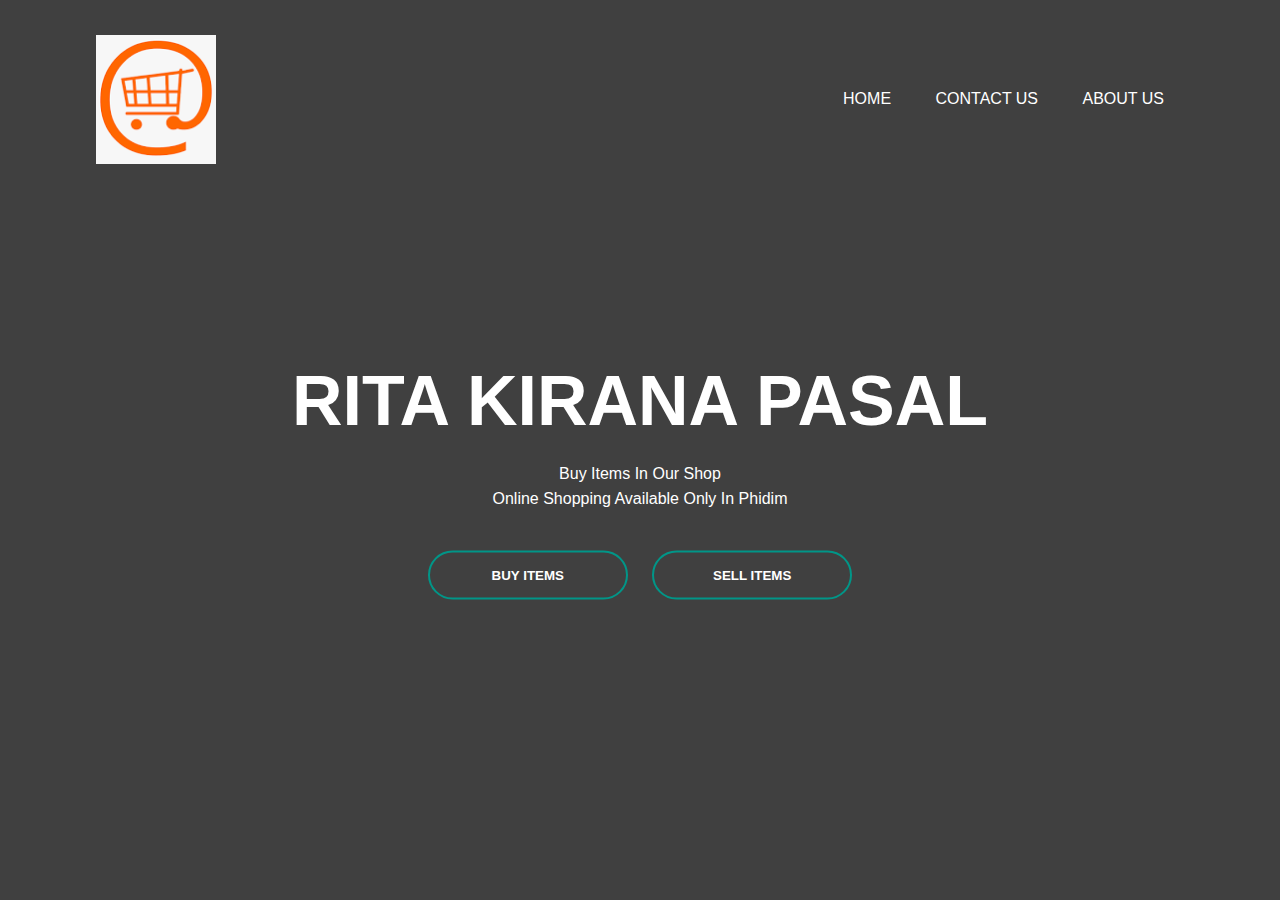
==== index.html @ 593384d9 "Add files via upload" ====
<!DOCTYPE html>
<html lang="en">
<head>
    <meta charset="UTF-8">
    <meta http-equiv="X-UA-Compatible" content="IE=edge">
    <meta name="viewport" content="width=device-width, initial-scale=1.0">
    <title>Rita Kirana Pasal</title>
    <link rel="stylesheet" href="style.css">
</head>
<body>
    <div class="banner">
        <div class="navbar">
            <img src="/logo.png" class="logo">
            <ul>
                <li><a href="#">HOME</a></li>
                <li><a href="#">CONTACT US</a></li>
                <li><a href="#">ABOUT US</a></li>
            </ul>
        </div>
        <div class="content">
            <h1>RITA KIRANA PASAL</h1>
            <p>Buy Items In Our Shop<br>Online Shopping Available Only In Phidim</p>
            <div>
                <button type="button"><span></span>BUY ITEMS</button>
                <button type="button"><span></span>SELL ITEMS</button>
            </div>
        </div>
    </div>
</body>
</html>
---- style.css ----
*{
    margin: 0;
    padding: 0;
    font-family: sans-serif;
}
.banner{
    width: 100%;
    height: 100vh;
    background-image: linear-gradient(rgba(0,0,0,0.75),rgba(0,0,0,0.75)),url(/background.jpg);
    background-size: cover;
    background-position: center;
}
.navbar{
    width: 85%;
    margin: auto;
    padding: 35px 0;
    display: flex;
    align-items: center;
    justify-content: space-between;
}
.logo{
    width: 120px;
    cursor: pointer;
}
.navbar ul li{
    list-style: none;
    display: inline-block;
    margin: 0 20px;
    position: relative;
}
.navbar ul li a{
    text-decoration: none;
    color: #fff;
    text-transform: uppercase;
}
.navbar ul li::after{
    content: '';
    height: 3px;
    width: 0;
    background: #009688;
    position: absolute;
    left: 0;
    bottom: -10px;
    transition: 0.5s;
}
.navbar ul li:hover::after{
    width: 100%;
}
.content{
    width: 100%;
    position: absolute;
    top: 50%;
    transform: translateY(-50%);
    text-align: center;
    color: #fff;
}
.content h1{
    font-size: 70px;
    margin-top: 80px;
}
.content p{
    margin: 20px auto;
    font-weight: 100;
    line-height: 25px;

}
button{
    width: 200px;
    padding: 15px 0;
    text-align: center;
    margin: 20px 10px;
    border-radius: 25px;
    font-weight: bold;
    border: 2px solid #009688;
    background: transparent;
    color: #fff;
    cursor: pointer;
    position: relative;
    overflow: hidden;
}
span{
    background: #009688;
    height: 100%;
    width: 0;
    border-radius: 25px;
    position: absolute;
    left: 0;
    bottom: 0;
    z-index: -1;
    transition: 0.5s;
}
button:hover span{
    width: 100%;
}
button:hover{
    border: none;
}
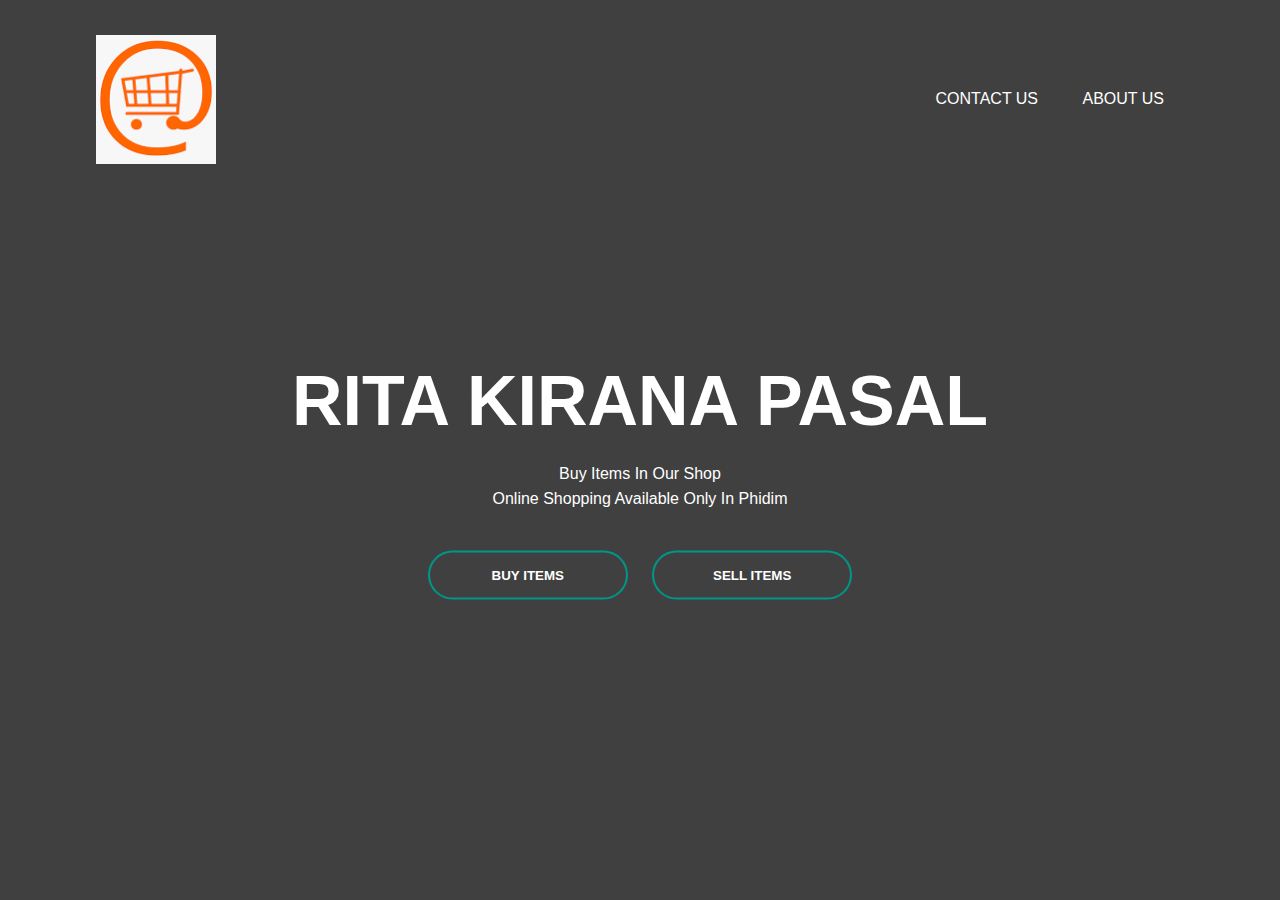
==== commit ca5c8514: "Update index.html" ====
--- a/index.html
+++ b/index.html
@@ -6,14 +6,14 @@
     <meta name="viewport" content="width=device-width, initial-scale=1.0">
     <title>Rita Kirana Pasal</title>
     <link rel="stylesheet" href="style.css">
+    <link rel="shortcut icon" type="x-icon" href="logo.png">
 </head>
 <body>
     <div class="banner">
         <div class="navbar">
-            <img src="/logo.png" class="logo">
+            <img src="logo.png" class="logo">
             <ul>
-                <li><a href="#">HOME</a></li>
-                <li><a href="#">CONTACT US</a></li>
+                <li><a href="contactus.html">CONTACT US</a></li>
                 <li><a href="#">ABOUT US</a></li>
             </ul>
         </div>
@@ -27,4 +27,4 @@
         </div>
     </div>
 </body>
-</html>+</html>
--- a/style.css
+++ b/style.css
@@ -6,7 +6,7 @@
 .banner{
     width: 100%;
     height: 100vh;
-    background-image: linear-gradient(rgba(0,0,0,0.75),rgba(0,0,0,0.75)),url(/background.jpg);
+    background-image: linear-gradient(rgba(0,0,0,0.75),rgba(0,0,0,0.75)),url(background.jpg);
     background-size: cover;
     background-position: center;
 }
@@ -62,7 +62,6 @@
     margin: 20px auto;
     font-weight: 100;
     line-height: 25px;
-
 }
 button{
     width: 200px;
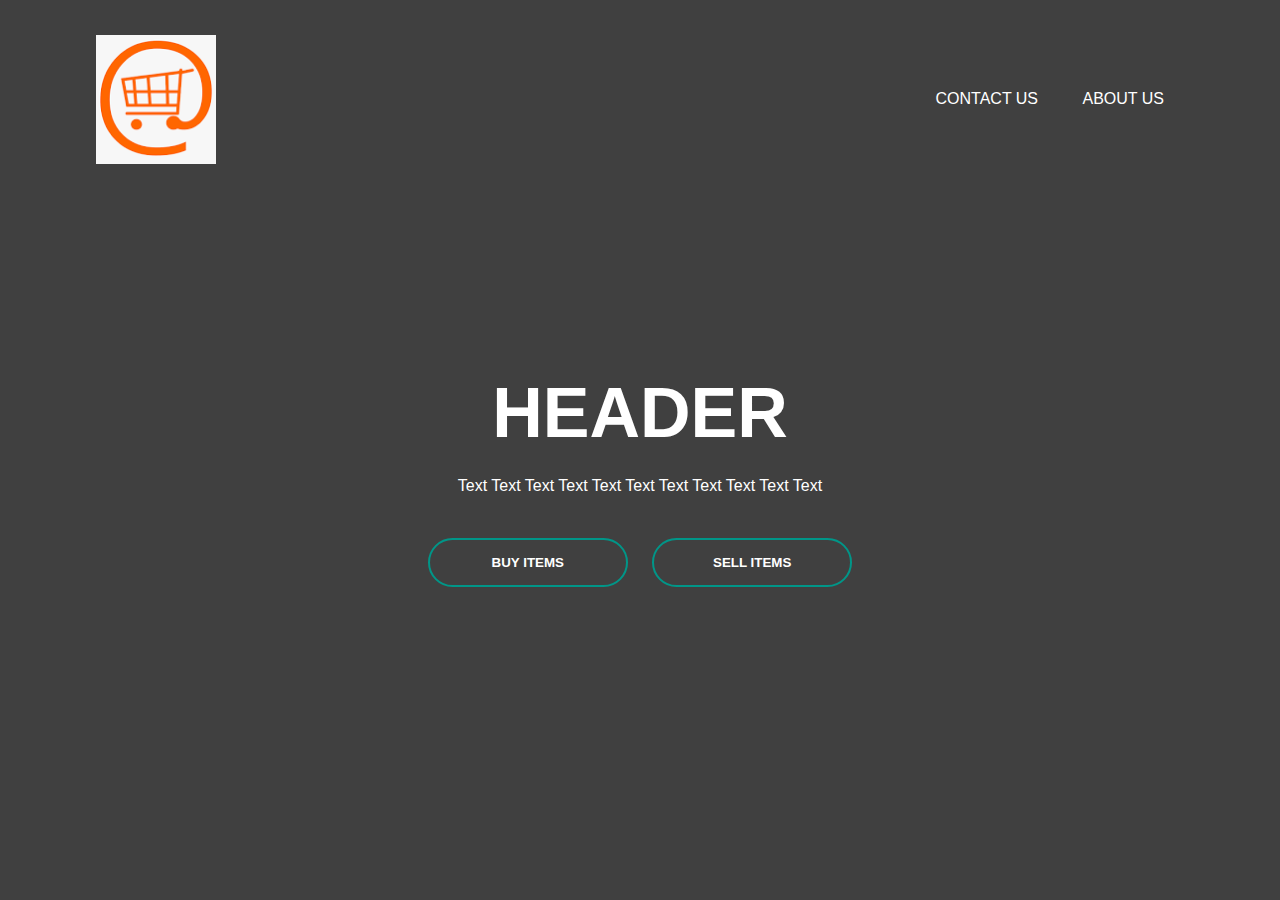
==== commit bc205132: "Update index.html" ====
--- a/index.html
+++ b/index.html
@@ -4,7 +4,7 @@
     <meta charset="UTF-8">
     <meta http-equiv="X-UA-Compatible" content="IE=edge">
     <meta name="viewport" content="width=device-width, initial-scale=1.0">
-    <title>Rita Kirana Pasal</title>
+    <title>TITLE</title>
     <link rel="stylesheet" href="style.css">
     <link rel="shortcut icon" type="x-icon" href="logo.png">
 </head>
@@ -18,8 +18,8 @@
             </ul>
         </div>
         <div class="content">
-            <h1>RITA KIRANA PASAL</h1>
-            <p>Buy Items In Our Shop<br>Online Shopping Available Only In Phidim</p>
+            <h1>HEADER</h1>
+            <p>Text Text Text Text Text Text Text Text Text Text Text</p>
             <div>
                 <button type="button"><span></span>BUY ITEMS</button>
                 <button type="button"><span></span>SELL ITEMS</button>
